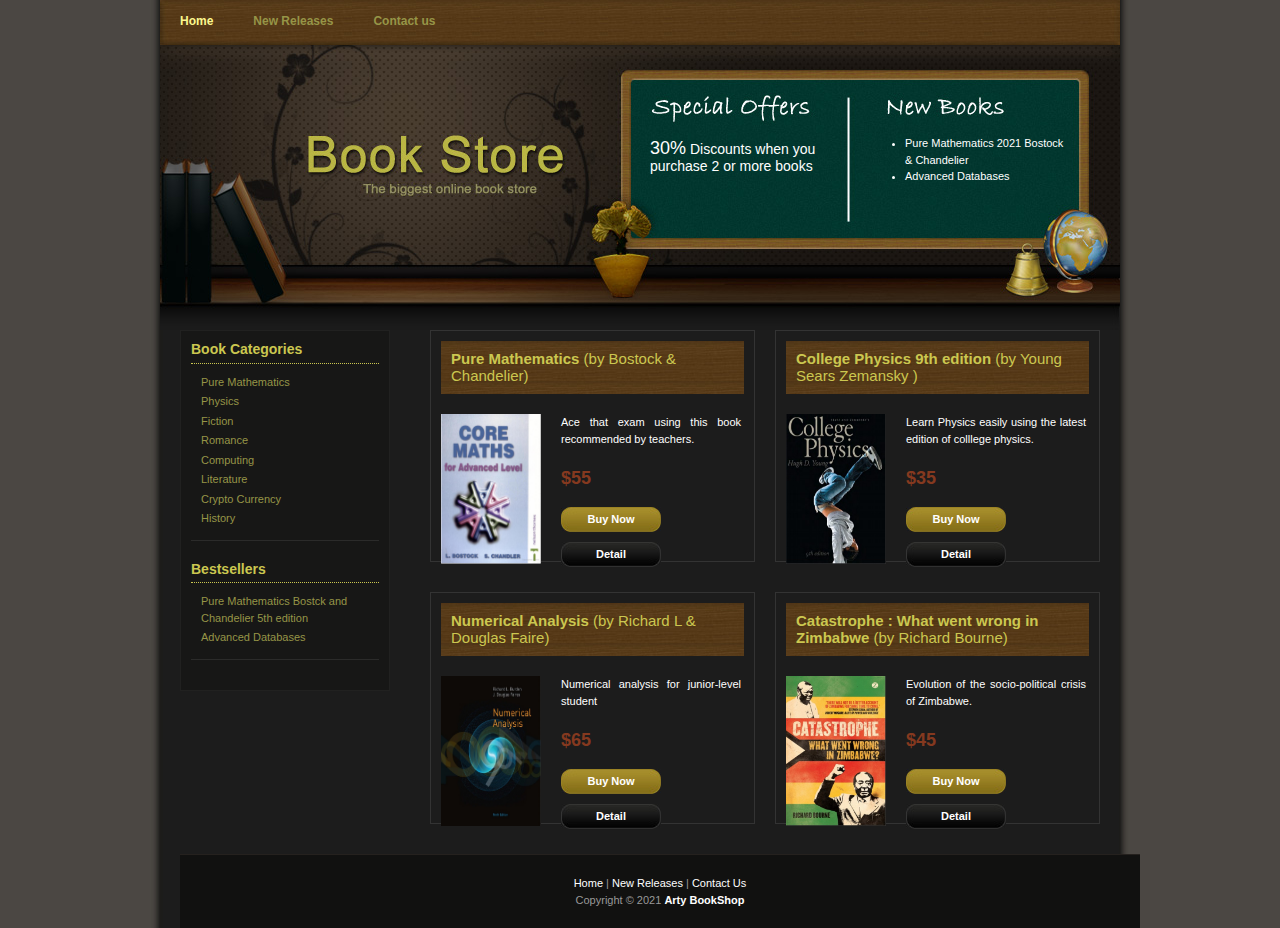
==== index.html @ 32d78089 "Add files via upload" ====
<!DOCTYPE html>
<html lang="en">
<head>
<meta http-equiv="Content-Type" content="text/html; charset=utf-8" />
<title>Book Store</title>
<meta name="keywords" content="" />
<meta name="description" content="" />
<link href="style.css" rel="stylesheet" type="text/css" />
</head>
<body>
<div id="main_container">
    <div id="main_menu">
    	<ul>
            <li><a href="index.html" class="current">Home</a></li>
            <li><a href="new_releases.html">New Releases</a></li>
            <li><a href="contact.html">Contact us</a></li>
    	</ul>
    </div>
    
    <div id="_header">
    	<div id="special_offers">
            <p>
               <span>30%</span> Discounts when you purchase 2 or more books
        	</p>
        </div>
        
        
        <div id="new_books">
            <ul>
                <li>Pure Mathematics 2021 Bostock & Chandelier </li>
                <li>Advanced Databases</li>
            </ul>
        </div>
    </div>
    
    <div id="_content">
    	
        <div id="content_left">
        	<div class="content_left_section">
            	<h1>Book Categories</h1>
                <ul>
                     <li><a href="index.html">Pure Mathematics</a></li>
                    <li><a href="index.html">Physics</a></li>
                    <li><a href="#">Fiction</a></li>
                    <li><a href="#">Romance</a></li>
                    <li><a href="#">Computing</a></li>
                    <li><a href="#">Literature</a></li>
                    <li><a href="#">Crypto Currency</a></li>
                    <li><a href="#">History</a></li>
            	</ul>
            </div>
			<div class="content_left_section">
            	<h1>Bestsellers</h1>
                <ul>
                    <li><a href="#">Pure Mathematics Bostck and Chandelier 5th edition</a></li>
                    <li><a href="#">Advanced Databases</a></li>
            	</ul>
            </div>


        </div>
        
        <div id="content_right">
        	<div class="product_box">
            	<h1>Pure Mathematics  <span>(by Bostock & Chandelier)</span></h1>
   	      <img src="images/book1.jpeg" alt="image"  width="100" height="150"/>
                <div class="product_info">
                	<p>Ace that exam using this book recommended by teachers.</p>
                  <h3>$55</h3>
                    <div class="buy_now_button"><a href="new_releases.html">Buy Now</a></div>
                    <div class="detail_button"><a href="new_releases.html">Detail</a></div>
                </div>
                <div class="cleaner">&nbsp;</div>
            </div>
            
            <div class="cleaner_with_width">&nbsp;</div>
            
            <div class="product_box">
            	<h1>College Physics 9th edition  <span>(by Young Sears Zemansky )</span></h1>
       	    <img src="images/book4.jpg" alt="Physics textbook cover"  width="100" height="150" />
                <div class="product_info">
                	<p>Learn Physics easily using the latest edition of colllege physics.</p>
                    <h3>$35</h3>
                    <div class="buy_now_button"><a href="new_releases.html">Buy Now</a></div>
                    <div class="detail_button"><a href="new_releases.html">Detail</a></div>
                </div>
                <div class="cleaner">&nbsp;</div>
            </div>
            
            <div class="cleaner_with_height">&nbsp;</div>
            
            <div class="product_box">
            	<h1>Numerical Analysis <span>(by Richard L &  Douglas Faire) </span></h1>
   	      <img src="images/book2.jpg" alt="image of numerical analysis textbook cover" width="100" height="150" />
                <div class="product_info">
                	<p>Numerical analysis for junior-level student</p>
                    <h3>$65</h3>
                    <div class="buy_now_button"><a href="new_releases.html">Buy Now</a></div>
                    <div class="detail_button"><a href="new_releases.html">Detail</a></div>
                </div>
                <div class="cleaner">&nbsp;</div>
            </div>
            
            <div class="cleaner_with_width">&nbsp;</div>
            
            <div class="product_box">
            	<h1>Catastrophe : What went wrong in Zimbabwe  <span>(by Richard Bourne)</span></h1>
            	<img src="images/book3.jpg" alt="cover of the book" width="100" height="150" />
                <div class="product_info">
                	<p>Evolution of the socio-political crisis of Zimbabwe.</p>
                    <h3>$45</h3>
                    <div class="buy_now_button"><a href="new_releases.html">Buy Now</a></div>
                    <div class="detail_button"><a href="new_releases.html">Detail</a></div>
                </div>
                <div class="cleaner">&nbsp;</div>
            </div>
    	<div class="cleaner_with_height">&nbsp;</div>
    </div>
    
    <div id="_footer">
    
	       <a href="index.html.html">Home</a>  | <a href="new_releases.html">New Releases</a> | <a href="contact.html">Contact Us</a><br />
        Copyright © 2021 <a href="#"><strong>Arty BookShop</strong></a>
</div>
</div>
</body>
</html>
---- style.css ----
body {
	margin: 0;
	padding: 0;
	line-height: 1.5em;
	font-family: Verdana, Arial, san-serif;
	font-size: 11px;
	color: #ffffff;
	background: #4b4743;
}

a:link, a:visited { color: #e6e154; text-decoration: none; font-weight: bold;} 
a:active, a:hover { color: #e6e154; text-decoration: underline;}

p {
	margin: 0px;
	padding: 0px;
}

img {
	margin: 0px;
	padding: 0px;
	border: none;
}


.cleaner {
	clear: both;
	width: 100%;
	height: 1px;
	font-size: 1px;	
}

.cleaner_with_height {
	clear: both;
	width: 100%;
	height: 30px;
	font-size: 1px;	
}

.cleaner_with_width {
	float: left;
	width: 20px;
	height: 30px;
	font-size: 1px;	
}

.buy_now_button a{
	clear: both;
	text-align: center;
	display: block;
	width: 100px;
	padding: 4px 0 5px 0;
	margin-bottom: 10px; 
	background: url(images/btn_02.jpg) no-repeat;
	color: #FFFFFF;
	font-weight: bold;
	text-decoration: none;
}

.detail_button a{
	clear: both;
	text-align: center;
	display: block;
	width: 100px;
	padding: 4px 0 5px 0;
	margin-bottom: 10px; 
	background: url(images/btn1.jpg) no-repeat;
	color: #ffffff;
	font-weight: bold;
	text-decoration: none;
}

#main_container{
	width: 960px;
	margin: 0 auto;
	padding: 0 10px;
	background: #1c1c1b url(images/bg.jpg) repeat-y;
}


/* menu */

#main_menu {
	clear: both;
	width: 960px;
	height: 45px;
	background: url(images/menu_bg.jpg) no-repeat;
}

#main_menu ul {
	padding: 13px 0 0 0;
	margin: 0;
	list-style: none;
}

#main_menu ul li{
	display: inline;
}

#main_menu ul li a{
	float: left;
	padding: 0 20px;
	font-size: 12px;
	font-weight: bold;
	text-align: center;
	text-decoration: none;
	color: #969547;
}

#main_menu li a:hover, #main_menu li .current{
	color: #fcf88e;
}

/* end of menu*/

/* header */
#_header {
	clear: both;
	width: 960px;
	height: 285px;
	padding: 0;
	margin: 0;
	background: url(images/header_bg.jpg) no-repeat;
}

#_header a,a:hover {
	color: #ffffff;
}

#_header #special_offers {
	float: left;
	font-size: 14px;	
	margin-top: 95px;
	margin-left: 490px;
	width: 180px;
}

#special_offers a {
	font-size: 12px;
}

#special_offers  p {
	margin: 0 0 20px 0;
}
#special_offers p span {
	font-size: 18px;
}

#_header #new_books {
	float: left;
	margin-top: 90px;	
	margin-left: 55px;
	width: 180px;
}

#new_books ul {
	 margin: 0 0 10px 0;
	 padding: 0 0 0 20px;
}

#new_books li {
	 margin: 0;
	 padding: 0; 
}


/* end of header */


/* content */
#_content {
	clear: both;
	width: 920px;
	padding: 0 20px;
}

#_content #content_left {
	float: left;
	width: 188px;
	padding: 10px;
	background-color: #171716;
	border: 1px solid #212120;
}

#_content #content_right {
	float: right;
	width: 670px;
}


#content_left .content_left_section{
	clear: both;
	padding-bottom: 10px;
	border-bottom: 1px solid #2b2b2a;
	margin-bottom: 20px;
}

.content_left_section h1 {
	font-size: 14px;
	color: #cbc750;
	padding: 0 0 5px 0;
	margin: 0 0 10px 0;
	border-bottom: 1px dotted #cbc750;
}

.content_left_section ul {
	padding: 0;
	margin: 0;
}

.content_left_section ul li{
	padding: 0 0 3px 10px;	
	list-style: none;
}

.content_left_section ul li a{
	font-weight: normal;
	text-decoration: none;
	color: #969547;
}

.content_left_section li a:hover, .content_left_section li .current{
	color: #fcf88e;
}





#content_right .product_box {
	float: left;
	width: 303px;
	height: 210px;
	padding: 10px;
	border: 1px solid #333;
}

#content_right h1 {
	padding: 10px;
	margin: 0 0 20px 0;
	font-size: 15px;
	color: #cbc750;
	background: url(images/h1_bg.jpg);
}

#content_right h2 {
	padding: 0 0 0 0;
	margin: 0 0 20px 0;
	font-size: 12px;
	color: #e6e154;
}

#content_right h3 {
	padding: 0;
	margin: 0 0 20px 0;
	font-size: 18px;
	color: #85391f;
}

#content_right ul {
	margin: 0 0 20px 0;
	padding: 0 0 0 20px;
	list-style: none;
}

#content_right li {
	padding: 0 0 3px 0;
}

#content_right .image_panel {
	float: left;
	width: 100px;
	margin-right: 20px;
}

#content_right p {
	text-align: justify;
	padding: 0 0 8px 0;
}

.product_box h1 span {
	font-weight: normal;
}

.product_box img {
	float: left;
	margin-right: 20px;
}

.product_box .product_info {
	float: left;
	width: 180px;
}

.product_info p {
	margin-bottom: 15px;
}

/* end of content */

/* footer */
#_footer {
	clear: both;
	width: 960px;
	padding: 20px 0px 20px 0;
	text-align: center;
	border-top: 1px solid #25211e;
	color: #999;
	background-color: #111110;
}

#_footer a{
	color: #fff;
	font-weight: normal;
}
/* end of footer */
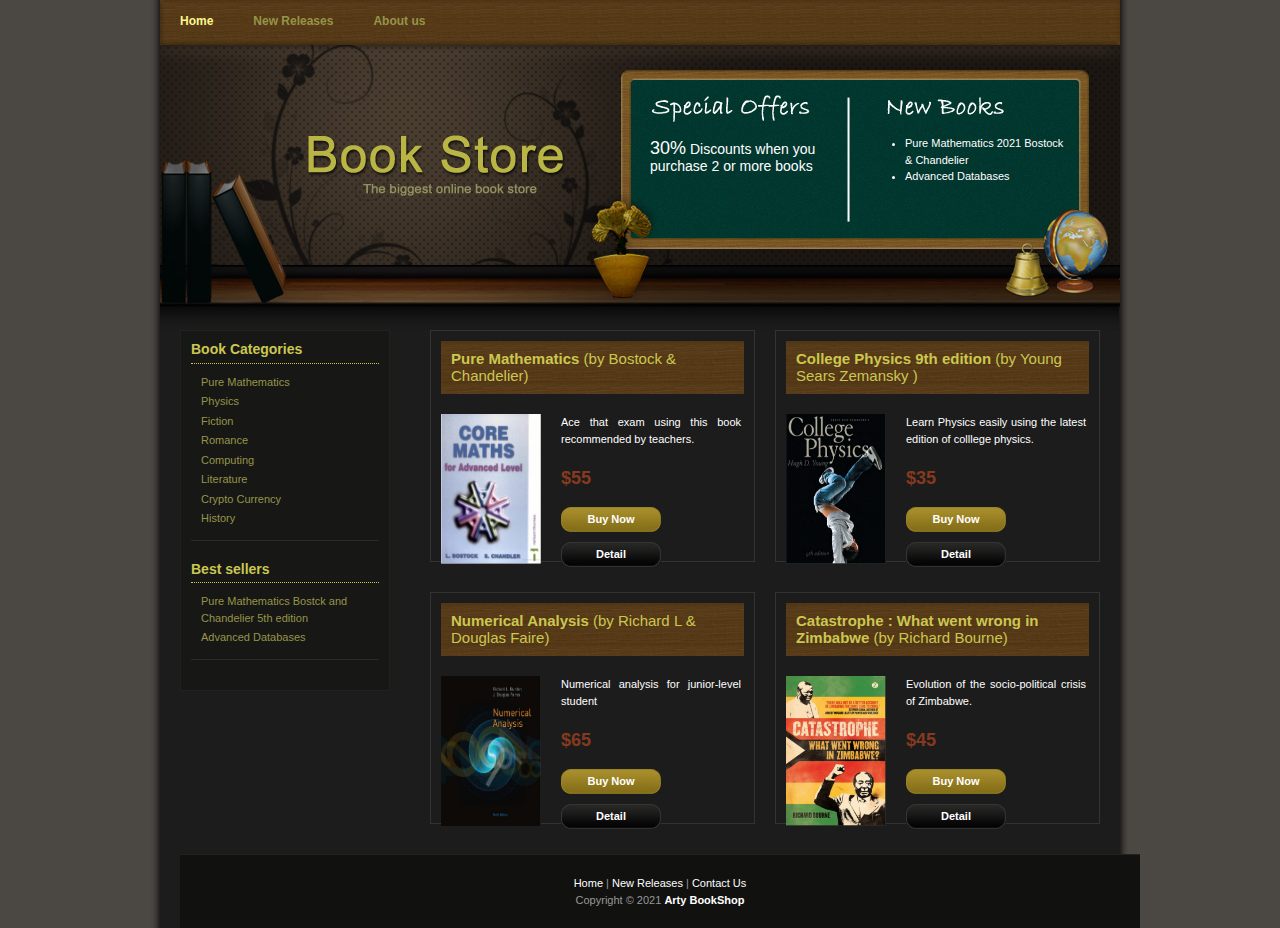
==== commit 73fdfc61: "Add files via upload" ====
--- a/index.html
+++ b/index.html
@@ -13,7 +13,7 @@
     	<ul>
             <li><a href="index.html" class="current">Home</a></li>
             <li><a href="new_releases.html">New Releases</a></li>
-            <li><a href="contact.html">Contact us</a></li>
+            <li><a href="about.html">About us</a></li>
     	</ul>
     </div>
     
@@ -50,7 +50,7 @@
             	</ul>
             </div>
 			<div class="content_left_section">
-            	<h1>Bestsellers</h1>
+            	<h1>Best sellers</h1>
                 <ul>
                     <li><a href="#">Pure Mathematics Bostck and Chandelier 5th edition</a></li>
                     <li><a href="#">Advanced Databases</a></li>
@@ -119,8 +119,9 @@
     
     <div id="_footer">
     
-	       <a href="index.html.html">Home</a>  | <a href="new_releases.html">New Releases</a> | <a href="contact.html">Contact Us</a><br />
+	       <a href="index.html.html">Home</a>  | <a href="new_releases.html">New Releases</a> | <a href="about.html">Contact Us</a><br />
         Copyright © 2021 <a href="#"><strong>Arty BookShop</strong></a>
+</div>
 </div>
 </div>
 </body>
